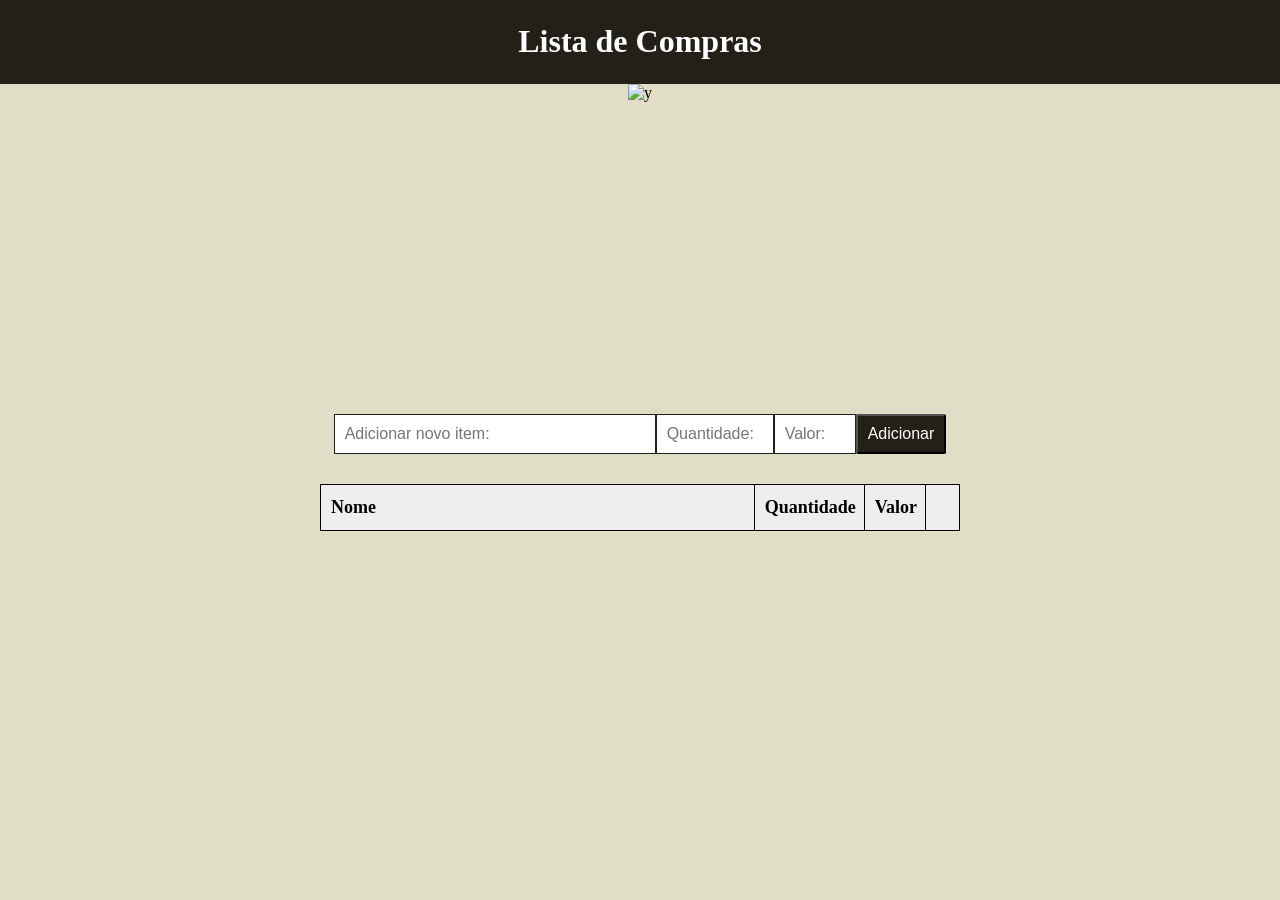
==== index.html @ 09efcb19 "first commit" ====
<!DOCTYPE html>
<html lang="pt-BR">
<head>
    <meta charset="UTF-8">
    <meta http-equiv="X-UA-Compatible" content="IE=edge">
    <meta name="viewport" content="width=device-width, initial-scale=1.0">

    <link rel="stylesheet" href="styles.css">

    <title>Projeto</title>
</head>

<body>
     <!-- Cabeçalho de informações do sistema -->
    <header>
        <div class="title">
            <h1>Lista de Compras</h1>
        </div>
        <div class="banner">
            <img src="https://images.contentstack.io/v3/assets/blt45c082eaf9747747/bltbcca43584b660977/5de0b6aa703bd50385f981ad/Header-5.jpg?width=1200&height=630&fit=crop"
                alt="y">
        </div>
    </header>

     <!-- Opções para adicionar um novo item -->
    <section class="newItem">
        <input type="text" id="newInput" placeholder="Adicionar novo item:">
        <input type="text" id="newQuantity" placeholder="Quantidade:">
        <input type="text" id="newPrice" placeholder="Valor:">
        <button onclick="newItem()" class="addBtn">Adicionar</button>
    </section>

    <!-- Tabela com items existentes -->
    <section class="items">
        <table id="myTable">
            <tr>
                <th>Nome</th>
                <th>Quantidade</th>
                <th>Valor</th>
                <th><img src="https://cdn-icons-png.flaticon.com/512/126/126468.png" width="15px" height="15px"></th>
            </tr>
        </table>
    </section>

    <script src="scripts.js"></script>
</body>

</html>
---- styles.css ----
body,
ul,
li {
    font-family: tahoma;
    box-sizing: border-box;
    margin: 0;
    padding: 0;
    background-color: rgb(225, 222, 199);
}

header {
    background-color: rgb(225, 222, 199);
    text-align: center;
    position: relative;
    width: 100%;
}

.title {
    color: white;
    width: 100%;
    background-color: rgb(35, 32, 24);
    display: inline-block;
    padding: 2px 0px;
    position: sticky;
    top: 0px;
}

.banner {
    height: 300px;
    overflow: hidden;
}

.banner img {
    margin: 0px 0px 0px 0px;
    width: 100%;
}

.newItem {
    background-color: rgb(225, 222, 199);
    padding: 30px 40px;
    color: white;
    display: flex;
    justify-content: center;
}

.newItem:after {
    content: "";
    display: table;
    clear: both;
}

#newInput {
    margin: 0;
    border: 1px solid rgb(35, 32, 24);
    width: 25%;
    padding: 10px;
    font-size: 16px;
}

#newQuantity {
    margin: 0;
    border: 1px solid rgb(35, 32, 24);
    width: 8%;
    padding: 10px;
    font-size: 16px;
}

#newPrice {
    margin: 0;
    border: 1px solid rgb(35, 32, 24);
    width: 5%;
    padding: 10px;
    font-size: 16px;
}


.addBtn {
    padding: 9px 10px;
    background-color: rgb(35, 32, 24);
    color: white;
    text-align: center;
    font-size: 16px;
    cursor: pointer;
    transition: 0.3s;
    border-radius: 2px;
}

.addBtn:hover {
    background-color: #2ab53a;
    color: white;
}

.items {
    margin: 0;
    padding: 0;
    display: flex;
    justify-content: center;
}

.close:hover {
    color: #f44336;
    font-weight: bolder;
}

table,
th,
td {
    border: 1px solid black;
    border-collapse: collapse;
    cursor: pointer;
    position: relative;
    padding: 12px 8px 12px 10px;
    font-size: 18px;
    transition: 0.2s;
    text-align: start;
}

table{
    background-color: white;
    width: 50%;
}

tr:nth-child(odd){
    background-color: #eee;
}

th:nth-child(1){
    width: 80%;
}

tr:hover {
    background: rgb(200, 199, 199);
}
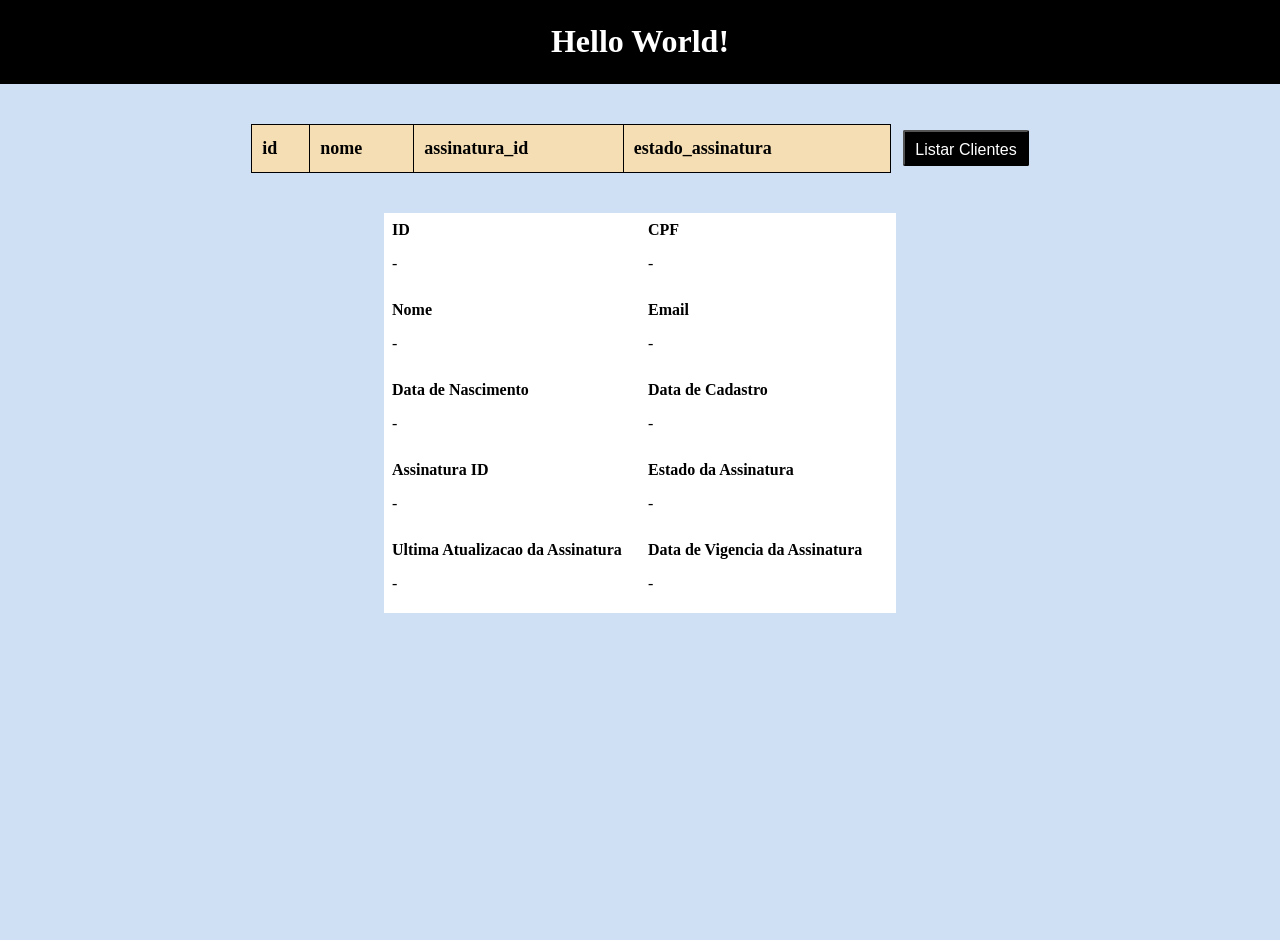
==== commit f2d2516d: "implementação de listar e detalhar Clientes" ====
--- a/index.html
+++ b/index.html
@@ -7,44 +7,86 @@
 
     <link rel="stylesheet" href="styles.css">
 
-    <title>Projeto</title>
+    <title>Gerenciador de Assinaturas</title>
 </head>
 
 <body>
-     <!-- Cabeçalho de informações do sistema -->
-    <header>
-        <div class="title">
-            <h1>Lista de Compras</h1>
-        </div>
-        <div class="banner">
-            <img src="https://images.contentstack.io/v3/assets/blt45c082eaf9747747/bltbcca43584b660977/5de0b6aa703bd50385f981ad/Header-5.jpg?width=1200&height=630&fit=crop"
-                alt="y">
-        </div>
-    </header>
+    
+    <div id="fundo">
+        <!-- Cabeçalho de informações do sistema -->
+        <header>
+            <div class="titulo">
+                <h1>Hello World!</h1>
+            </div>
+        </header>
 
-     <!-- Opções para adicionar um novo item -->
-    <section class="newItem">
-        <input type="text" id="newInput" placeholder="Adicionar novo item:">
-        <input type="text" id="newQuantity" placeholder="Quantidade:">
-        <input type="text" id="newPrice" placeholder="Valor:">
-        <button onclick="newItem()" class="addBtn">Adicionar</button>
-    </section>
+        <section class="tabela-clientes">
+            <table id="tabela-clientes">
+                <tr id>
+                    <th>id</th>
+                    <th>nome</th>
+                    <th>assinatura_id</th>
+                    <th>estado_assinatura</th>
+                </tr>
+            </table>
+            <button onclick="montarTabelaClientes()" class="btn-listar">Listar Clientes</button>
+        </section>
 
-    <!-- Tabela com items existentes -->
-    <section class="items">
-        <table id="myTable">
+        <section id="card-detalhes-cliente">
+            <table>
+                <tr>
+                    <th>ID</th>
+                    <th>CPF</th>
+                </tr>
+                <tr>
+                    <td id="cliente-id">-</td>
+                    <td id="cliente-cpf">-</td>
+                </tr>
+            </table>
+            <table>
+                <tr>
+                    <th>Nome</th>
+                    <th>Email</th>
+                </tr>
+                <tr>
+                    <td id="cliente-nome">-</td>
+                    <td id="cliente-email">-</td>
+                </tr>
+            </table>
+            <table>
+                <tr>
+                    <th>Data de Nascimento</th>
+                    <th>Data de Cadastro</th>
+                </tr>
+                <tr>
+                    <td id="cliente-data-nascimento">-</td>
+                    <td id="cliente-data-cadastro">-</td>
+                </tr>
+            </table>
+            <table>
+                <tr>
+                    <th>Assinatura ID</th>
+                    <th>Estado da Assinatura</th>
+                </tr>
+                <tr>
+                    <td id="cliente-assinatura-id">-</td>
+                    <td id="cliente-estado-assinatura">-</td>
+                </tr>
+            </table>
+            <table>
             <tr>
-                <th>Nome</th>
-                <th>Quantidade</th>
-                <th>Valor</th>
-                <th><img src="https://cdn-icons-png.flaticon.com/512/126/126468.png" width="15px" height="15px"></th>
+                <th>Ultima Atualizacao da Assinatura</th>
+                <th>Data de Vigencia da Assinatura</th>
             </tr>
-        </table>
-    </section>
+            <tr>
+                <td id="cliente-ultima-atualizacao">-</td>
+                <td id="cliente-data-vigencia">-</td>
+            </tr>
+            </table>
+        </section>
 
-    <script src="scripts.js"></script>
+        <script src="./src/App.js"></script>
+        <script src="./src/model/ClienteModel.js"></script>
+    </div>
 </body>
-
-</html>
-
-
+</html>
--- a/styles.css
+++ b/styles.css
@@ -5,130 +5,137 @@
     box-sizing: border-box;
     margin: 0;
     padding: 0;
-    background-color: rgb(225, 222, 199);
+}
+
+html,
+body {
+    height: 100%;
 }
 
 header {
-    background-color: rgb(225, 222, 199);
     text-align: center;
     position: relative;
     width: 100%;
 }
 
-.title {
+.titulo {
     color: white;
     width: 100%;
-    background-color: rgb(35, 32, 24);
+    background-color: black;
     display: inline-block;
     padding: 2px 0px;
     position: sticky;
     top: 0px;
 }
 
-.banner {
-    height: 300px;
-    overflow: hidden;
-}
-
-.banner img {
-    margin: 0px 0px 0px 0px;
-    width: 100%;
-}
-
-.newItem {
-    background-color: rgb(225, 222, 199);
-    padding: 30px 40px;
-    color: white;
+.btn-listar {
     display: flex;
-    justify-content: center;
-}
-
-.newItem:after {
-    content: "";
-    display: table;
-    clear: both;
-}
-
-#newInput {
-    margin: 0;
-    border: 1px solid rgb(35, 32, 24);
-    width: 25%;
-    padding: 10px;
-    font-size: 16px;
-}
-
-#newQuantity {
-    margin: 0;
-    border: 1px solid rgb(35, 32, 24);
-    width: 8%;
-    padding: 10px;
-    font-size: 16px;
-}
-
-#newPrice {
-    margin: 0;
-    border: 1px solid rgb(35, 32, 24);
-    width: 5%;
-    padding: 10px;
-    font-size: 16px;
-}
-
-
-.addBtn {
+    flex-direction: column;
+    align-items: center;
+    height: 36px;
+    align-self: flex-start;
+    flex: 0 0 auto;
     padding: 9px 10px;
-    background-color: rgb(35, 32, 24);
+    background-color: black;
     color: white;
     text-align: center;
     font-size: 16px;
     cursor: pointer;
     transition: 0.3s;
     border-radius: 2px;
+    
+    /* pra centralizar ao centro do cabeçalho da tabela */
+    margin-top: calc((48px - 36px) / 2);
 }
 
-.addBtn:hover {
-    background-color: #2ab53a;
-    color: white;
+.btn-listar:hover {
+    background-color: greenyellow;
+    color: black;
+    font-weight: bold;
 }
 
-.items {
-    margin: 0;
+.tabela-clientes {
+    margin-top: 40px;
     padding: 0;
     display: flex;
     justify-content: center;
+    align-items: flex-start;
+    gap: 12px;
 }
 
-.close:hover {
-    color: #f44336;
-    font-weight: bolder;
-}
-
-table,
-th,
-td {
+.tabela-clientes table {
     border: 1px solid black;
     border-collapse: collapse;
     cursor: pointer;
     position: relative;
-    padding: 12px 8px 12px 10px;
     font-size: 18px;
     transition: 0.2s;
     text-align: start;
-}
-
-table{
     background-color: white;
     width: 50%;
 }
 
-tr:nth-child(odd){
-    background-color: #eee;
+.tabela-clientes th {
+    border: 1px solid black;
+    padding: 12px 8px 12px 10px;
+    text-align: start;
+    height: 48px;
+    box-sizing: border-box;
 }
 
-th:nth-child(1){
-    width: 80%;
+.tabela-clientes td {
+    border: 1px solid black;
+    padding: 2px 0px 2px 4px;
+    font-size: 16px;
+    text-align: start;
+    height: 48px;
+    box-sizing: border-box;
 }
 
-tr:hover {
-    background: rgb(200, 199, 199);
+.tabela-clientes tr:nth-child(odd) {
+    background-color: wheat;
 }
 
+.tabela-clientes tr:hover {
+    background: rgb(200, 200, 200);
+}
+
+#fundo {
+    background-color: rgba(20, 100, 200, 0.2);
+    height: 100%;
+    width: 100%;
+    padding-bottom: 40px;
+}
+
+#card-detalhes-cliente {
+    background-color: white;
+    display: flex;
+    flex-direction: column;
+    align-items: center;
+    width: 40%;
+    margin-top: 24px;
+    margin: 40px auto 0;
+}
+
+#card-detalhes-cliente table {
+    margin-bottom: 12px;
+    width: 100%;
+    max-width: 700px;
+    table-layout: fixed;
+    border-collapse: separate;
+    border-spacing: 0;
+}
+
+#card-detalhes-cliente th,
+#card-detalhes-cliente td {
+    border: 0;
+    padding: 8px;
+    text-align: left;
+}
+
+#card-detalhes-cliente th:first-child,
+#card-detalhes-cliente td:first-child,
+#card-detalhes-cliente th:nth-child(2),
+#card-detalhes-cliente td:nth-child(2) {
+    width: 50%;
+}
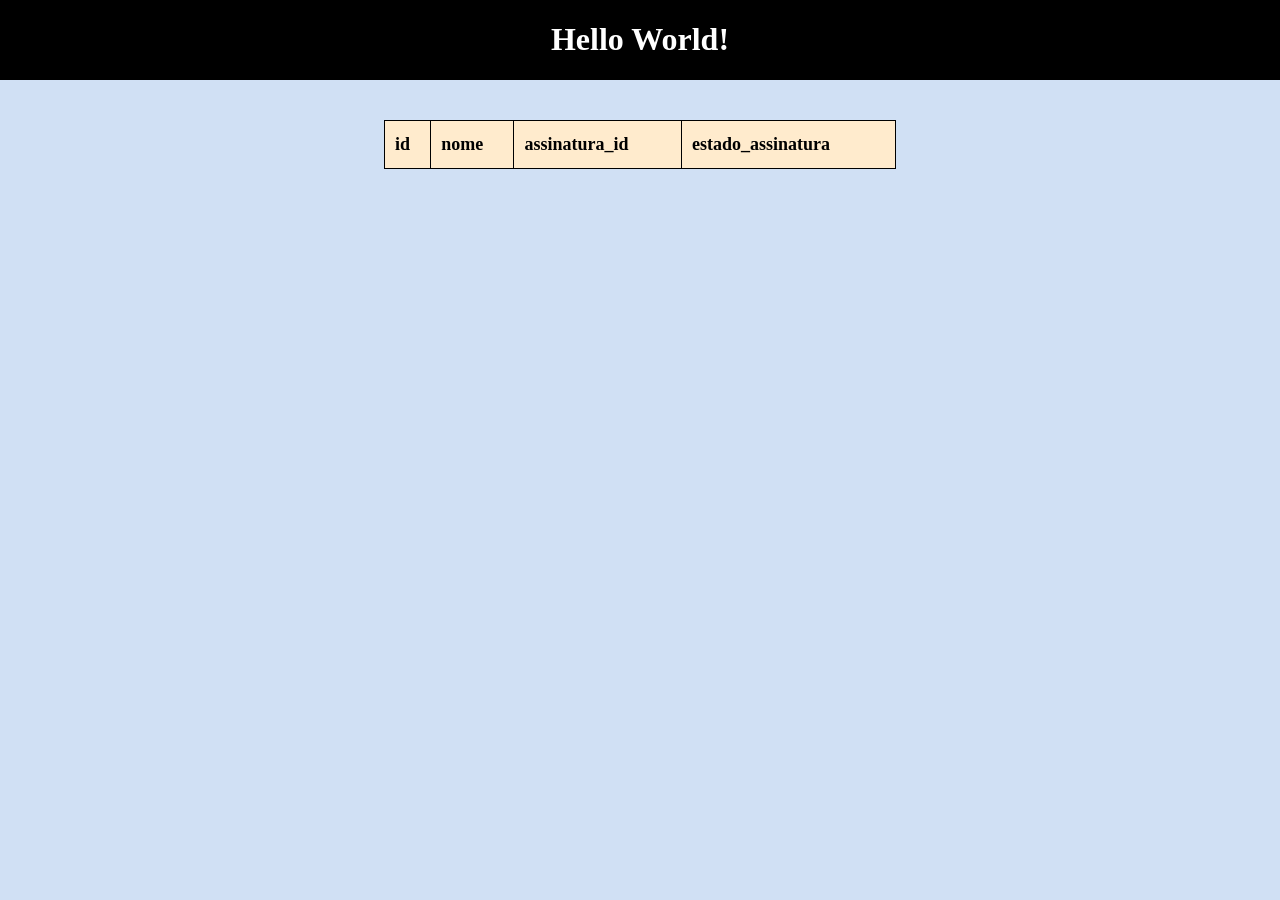
==== commit 2caac541: "implementação de comportamento para card de detalhes de cliente" ====
--- a/index.html
+++ b/index.html
@@ -11,82 +11,155 @@
 </head>
 
 <body>
-    
-    <div id="fundo">
-        <!-- Cabeçalho de informações do sistema -->
-        <header>
-            <div class="titulo">
-                <h1>Hello World!</h1>
-            </div>
-        </header>
 
-        <section class="tabela-clientes">
-            <table id="tabela-clientes">
-                <tr id>
-                    <th>id</th>
-                    <th>nome</th>
-                    <th>assinatura_id</th>
-                    <th>estado_assinatura</th>
-                </tr>
-            </table>
-            <button onclick="montarTabelaClientes()" class="btn-listar">Listar Clientes</button>
-        </section>
+    <!-- Cabeçalho de informações do sistema -->
+    <header>
+        <div class="titulo">
+            <h1>Hello World!</h1>
+        </div>
+    </header>
+    <div id="div-fundo">
+        
+        <div id="div-principal">
+            <section class="tabela-clientes">
+                <table id="tabela-clientes">
+                    <tr id="linha-tabela" onclick="alternarTabela(document.getElementById('tabela-clientes'))">
+                        <th>id</th>
+                        <th>nome</th>
+                        <th>assinatura_id</th>
+                        <th>estado_assinatura</th>
+                    </tr>
+                </table>
+            </section>
 
-        <section id="card-detalhes-cliente">
-            <table>
-                <tr>
-                    <th>ID</th>
-                    <th>CPF</th>
-                </tr>
-                <tr>
-                    <td id="cliente-id">-</td>
-                    <td id="cliente-cpf">-</td>
-                </tr>
-            </table>
-            <table>
-                <tr>
-                    <th>Nome</th>
-                    <th>Email</th>
-                </tr>
-                <tr>
-                    <td id="cliente-nome">-</td>
-                    <td id="cliente-email">-</td>
-                </tr>
-            </table>
-            <table>
-                <tr>
-                    <th>Data de Nascimento</th>
-                    <th>Data de Cadastro</th>
-                </tr>
-                <tr>
-                    <td id="cliente-data-nascimento">-</td>
-                    <td id="cliente-data-cadastro">-</td>
-                </tr>
-            </table>
-            <table>
-                <tr>
-                    <th>Assinatura ID</th>
-                    <th>Estado da Assinatura</th>
-                </tr>
-                <tr>
-                    <td id="cliente-assinatura-id">-</td>
-                    <td id="cliente-estado-assinatura">-</td>
-                </tr>
-            </table>
-            <table>
-            <tr>
-                <th>Ultima Atualizacao da Assinatura</th>
-                <th>Data de Vigencia da Assinatura</th>
-            </tr>
-            <tr>
-                <td id="cliente-ultima-atualizacao">-</td>
-                <td id="cliente-data-vigencia">-</td>
-            </tr>
-            </table>
-        </section>
+            <section class = card-cliente id="card-detalhes-cliente">
+                <table>
+                    <tr>
+                        <th>ID</th>
+                        <th>CPF</th>
+                    </tr>
+                    <tr>
+                        <td id="cliente-id">-</td>
+                        <td id="cliente-cpf">-</td>
+                    </tr>
+                </table>
+                <table>
+                    <tr>
+                        <th>Nome</th>
+                        <th>Email</th>
+                    </tr>
+                    <tr>
+                        <td id="cliente-nome">-</td>
+                        <td id="cliente-email">-</td>
+                    </tr>
+                </table>
+                <table>
+                    <tr>
+                        <th>Data de Nascimento</th>
+                        <th>Data de Cadastro</th>
+                    </tr>
+                    <tr>
+                        <td id="cliente-data-nascimento">-</td>
+                        <td id="cliente-data-cadastro">-</td>
+                    </tr>
+                </table>
+                <table>
+                    <tr>
+                        <th>Assinatura ID</th>
+                        <th>Estado da Assinatura</th>
+                    </tr>
+                    <tr>
+                        <td id="cliente-assinatura-id">-</td>
+                        <td id="cliente-estado-assinatura">-</td>
+                    </tr>
+                </table>
+                <table>
+                    <tr>
+                        <th>Ultima Atualizacao da Assinatura</th>
+                        <th>Data de Vigencia da Assinatura</th>
+                    </tr>
+                    <tr>
+                        <td id="cliente-ultima-atualizacao">-</td>
+                        <td id="cliente-data-vigencia">-</td>
+                    </tr>
+                </table>
+                <div id="div-botao-card-cliente">
+                    <button onclick="alternarTabela(document.getElementById('tabela-clientes'))" class="botoes" id="botao-editar">Editar</button>
+                </div>
+                </section>
+
+                <section class = card-cliente id="card-edicao-cliente">
+                <table>
+                    <tr>
+                        <th>ID</th>
+                        <th>CPF</th>
+                    </tr>
+                    <tr>
+                        <td id="cliente-id">-</td>
+                        <td id="cliente-cpf">-</td>
+                    </tr>
+                </table>
+                <table>
+                    <tr>
+                        <th>Nome</th>
+                        <th>Email</th>
+                    </tr>
+                    <tr>
+                        <td>
+                            <input type="text" id="novo-cliente-nome" placeholder="Nome Sobrenome">
+                        </td>
+                        <td>
+                            <input type="email" id="novo-cliente-email" placeholder="email@dominio.com">
+                        </td>
+                    </tr>
+                </table>
+                <table>
+                    <tr>
+                        <th>Data de Nascimento</th>
+                        <th>Data de Cadastro</th>
+                    </tr>
+                    <tr>
+                        <td>
+                            <input type="text" id="novo-cliente-data-nascimento" placeholder="dd/mm/aaaa">
+                        </td>
+                        <td id="cliente-data-cadastro">-</td>
+                    </tr>
+                </table>
+                <table>
+                    <tr>
+                        <th>Assinatura ID</th>
+                        <th>Estado da Assinatura</th>
+                    </tr>
+                    <tr>
+                        <td id="novo-cliente-assinatura-id">
+                            <select class = "selecao" id = "selecao-assinaturas">
+                                <option>Selecione uma Assinatura</option>
+                            </select>
+                        </td>
+                        <td id="cliente-estado-assinatura">-</td>
+                    </tr>
+                </table>
+                <table>
+                    <tr>
+                        <th>Ultima Atualizacao da Assinatura</th>
+                        <th>Data de Vigencia da Assinatura</th>
+                    </tr>
+                    <tr>
+                        <td id="cliente-ultima-atualizacao">-</td>
+                        <td id="cliente-data-vigencia">-</td>
+                    </tr>
+                </table>
+                <div id="div-botao-card-cliente">
+                    <button onclick="alternarTabela(document.getElementById('tabela-clientes'))" class="botoes" id="botao-editar">Salvar</button>
+                </div>
+                </section>
+        </div>
+        </div>
 
         <script src="./src/App.js"></script>
         <script src="./src/model/ClienteModel.js"></script>
+        <script src="./src/service/ClienteService.js"></script>
+        <script src="./src/component/viewModel/ClienteViewModel.js"></script>
     </div>
 </body>
 </html>
--- a/styles.css
+++ b/styles.css
@@ -12,6 +12,11 @@
     height: 100%;
 }
 
+body {
+    display: flex;
+    flex-direction: column;
+}
+
 header {
     text-align: center;
     position: relative;
@@ -19,39 +24,13 @@
 }
 
 .titulo {
+    position: fixed;
     color: white;
     width: 100%;
     background-color: black;
     display: inline-block;
-    padding: 2px 0px;
     position: sticky;
     top: 0px;
-}
-
-.btn-listar {
-    display: flex;
-    flex-direction: column;
-    align-items: center;
-    height: 36px;
-    align-self: flex-start;
-    flex: 0 0 auto;
-    padding: 9px 10px;
-    background-color: black;
-    color: white;
-    text-align: center;
-    font-size: 16px;
-    cursor: pointer;
-    transition: 0.3s;
-    border-radius: 2px;
-    
-    /* pra centralizar ao centro do cabeçalho da tabela */
-    margin-top: calc((48px - 36px) / 2);
-}
-
-.btn-listar:hover {
-    background-color: greenyellow;
-    color: black;
-    font-weight: bold;
 }
 
 .tabela-clientes {
@@ -85,31 +64,37 @@
 
 .tabela-clientes td {
     border: 1px solid black;
-    padding: 2px 0px 2px 4px;
+    padding: 4px 0px 4px 6px;
     font-size: 16px;
     text-align: start;
-    height: 48px;
     box-sizing: border-box;
 }
 
 .tabela-clientes tr:nth-child(odd) {
-    background-color: wheat;
+    background-color: blanchedalmond;
 }
 
 .tabela-clientes tr:hover {
     background: rgb(200, 200, 200);
 }
 
-#fundo {
-    background-color: rgba(20, 100, 200, 0.2);
-    height: 100%;
-    width: 100%;
-    padding-bottom: 40px;
+.botoes {
+    padding: 10px;
+    background-color: blanchedalmond;
+    color: black;
 }
 
-#card-detalhes-cliente {
+.botoes:hover {
+    background-color: gray;
+}
+
+.botoes {
+    width: 100%;
+}
+
+.card-cliente {
     background-color: white;
-    display: flex;
+    display: none;
     flex-direction: column;
     align-items: center;
     width: 40%;
@@ -117,7 +102,7 @@
     margin: 40px auto 0;
 }
 
-#card-detalhes-cliente table {
+.card-cliente table {
     margin-bottom: 12px;
     width: 100%;
     max-width: 700px;
@@ -126,16 +111,54 @@
     border-spacing: 0;
 }
 
-#card-detalhes-cliente th,
-#card-detalhes-cliente td {
+.card-cliente th,
+.card-cliente td,
+.card-cliente input,
+.card-cliente select {
     border: 0;
     padding: 8px;
     text-align: left;
 }
 
-#card-detalhes-cliente th:first-child,
-#card-detalhes-cliente td:first-child,
-#card-detalhes-cliente th:nth-child(2),
-#card-detalhes-cliente td:nth-child(2) {
-    width: 50%;
+.card-cliente td,
+.card-cliente input,
+.card-cliente select {
+    font-size: 14px;
+}
+
+#div-fundo {
+    background-color: rgba(20, 100, 200, 0.2);
+    flex: 1;
+    width: 100%;
+    padding-bottom: 40px;
+    display: flex;
+    align-items: stretch;
+}
+
+.selecao {
+    border-style:groove;
+}
+
+#div-botoes {
+    /* TODO: remover - está aqui para debugar */
+    background-color: white; 
+
+    position: fixed;  
+    width: 20%;
+    min-width: 220px;
+    display: flex;
+    flex-direction: column;
+    box-sizing: border-box;
+}
+
+#div-principal {
+    margin: 0 auto;
+    width: 80%;
+    box-sizing: border-box;
+}
+
+#div-botao-card-cliente {
+    width: fit-content;
+    align-self: flex-end;
+    padding: 1%;
 }
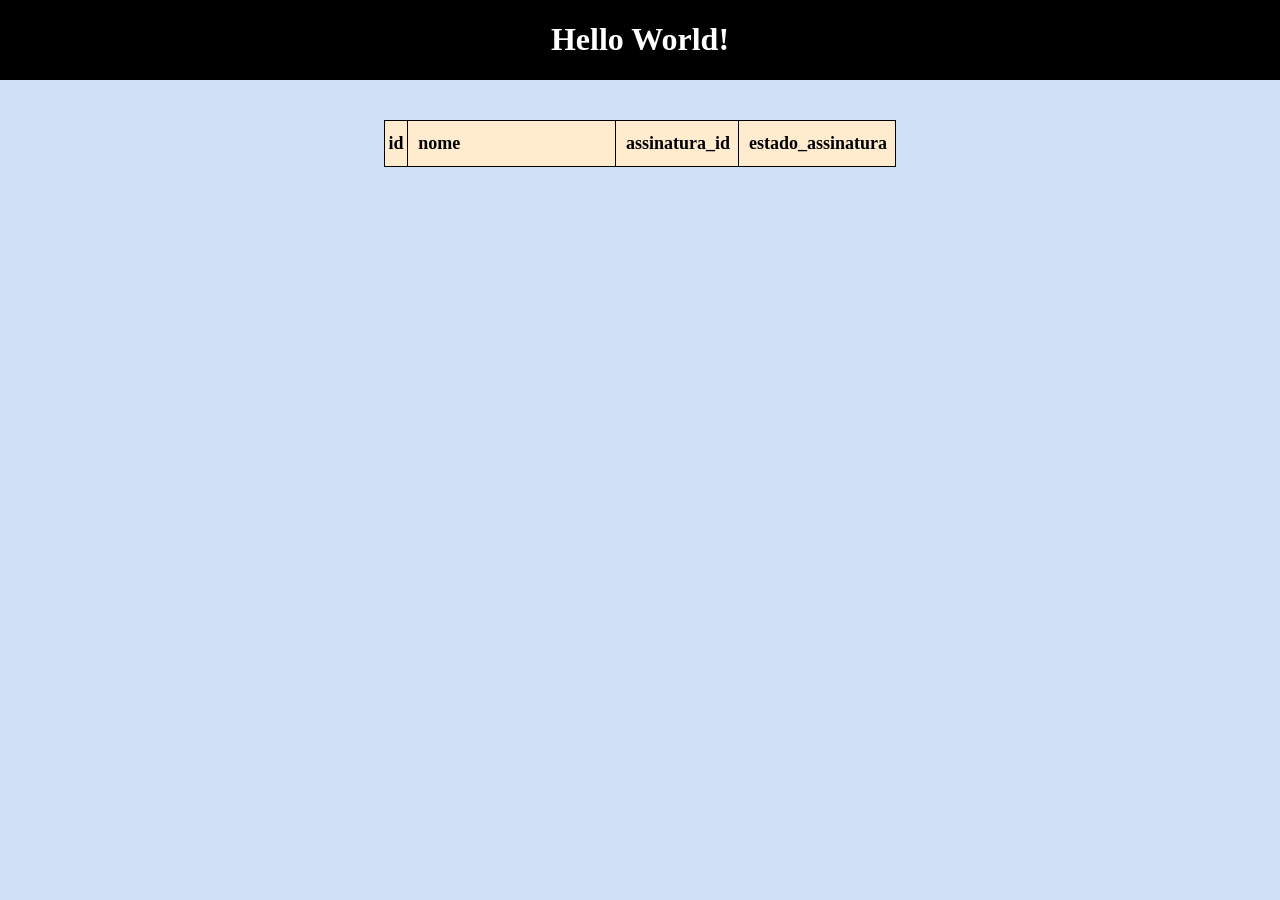
==== commit 03c3232a: "implementação de excluirCliente" ====
--- a/index.html
+++ b/index.html
@@ -83,8 +83,21 @@
                         <td id="cliente-data-vigencia">-</td>
                     </tr>
                 </table>
+
                 <div id="div-botao-card-cliente">
-                    <button onclick="alternarTabela(document.getElementById('tabela-clientes'))" class="botoes" id="botao-editar">Editar</button>
+                    <button onclick="editarClienteContextualizado()"  class="botoes" id="botao-editar">
+                        <th>
+                            <img src="https://cdn-icons-png.flaticon.com/256/3917/3917376.png" width="15px" height="15px">
+                        </th>
+                        <th>Editar Cliente</th>
+                    </button>
+
+                    <button onclick="excluirClienteContextualizado()" class="botoes" id="botao-excluir">
+                        <th>
+                            <img src="https://cdn-icons-png.flaticon.com/512/126/126468.png" width="15px" height="15px">
+                        </th>
+                        <th>Excluir Cliente</th>
+                    </button>
                 </div>
                 </section>
 
--- a/styles.css
+++ b/styles.css
@@ -47,6 +47,7 @@
     border-collapse: collapse;
     cursor: pointer;
     position: relative;
+    padding: 12px 8px 12px 10px;
     font-size: 18px;
     transition: 0.2s;
     text-align: start;
@@ -56,18 +57,48 @@
 
 .tabela-clientes th {
     border: 1px solid black;
+    border-collapse: collapse;
+    cursor: pointer;
+    position: relative;
     padding: 12px 8px 12px 10px;
+    font-size: 18px;
+    transition: 0.2s;
     text-align: start;
-    height: 48px;
-    box-sizing: border-box;
+}
+
+/* define largura das colunas id e lixeira */
+.tabela-clientes th:nth-child(1),
+.tabela-clientes td:nth-child(1),
+.tabela-clientes th:nth-child(5),
+.tabela-clientes td:nth-child(5) {
+    width: 5%;
+    padding: 0px;
+    text-align: center;
+}
+
+/* define largura da coluna assinatura_id e estado_assinatura */
+.tabela-clientes th:nth-child(2),
+.tabela-clientes td:nth-child(2) {
+    width: 50%;
+}
+
+/* define largura das colunas assinatura_id e estado_assinatura */
+.tabela-clientes th:nth-child(3),
+.tabela-clientes td:nth-child(3),
+.tabela-clientes th:nth-child(4),
+.tabela-clientes td:nth-child(4) {
+    width: 20%;
 }
 
 .tabela-clientes td {
     border: 1px solid black;
+    border-collapse: collapse;
+    cursor: pointer;
+    position: relative;
     padding: 4px 0px 4px 6px;
     font-size: 16px;
+    transition: 0.2s;
     text-align: start;
-    box-sizing: border-box;
 }
 
 .tabela-clientes tr:nth-child(odd) {
@@ -158,7 +189,13 @@
 }
 
 #div-botao-card-cliente {
+    display: flex;
     width: fit-content;
     align-self: flex-end;
     padding: 1%;
+    gap: 8px;
+}
+
+#div-botao-card-cliente .botoes {
+    width: auto;
 }
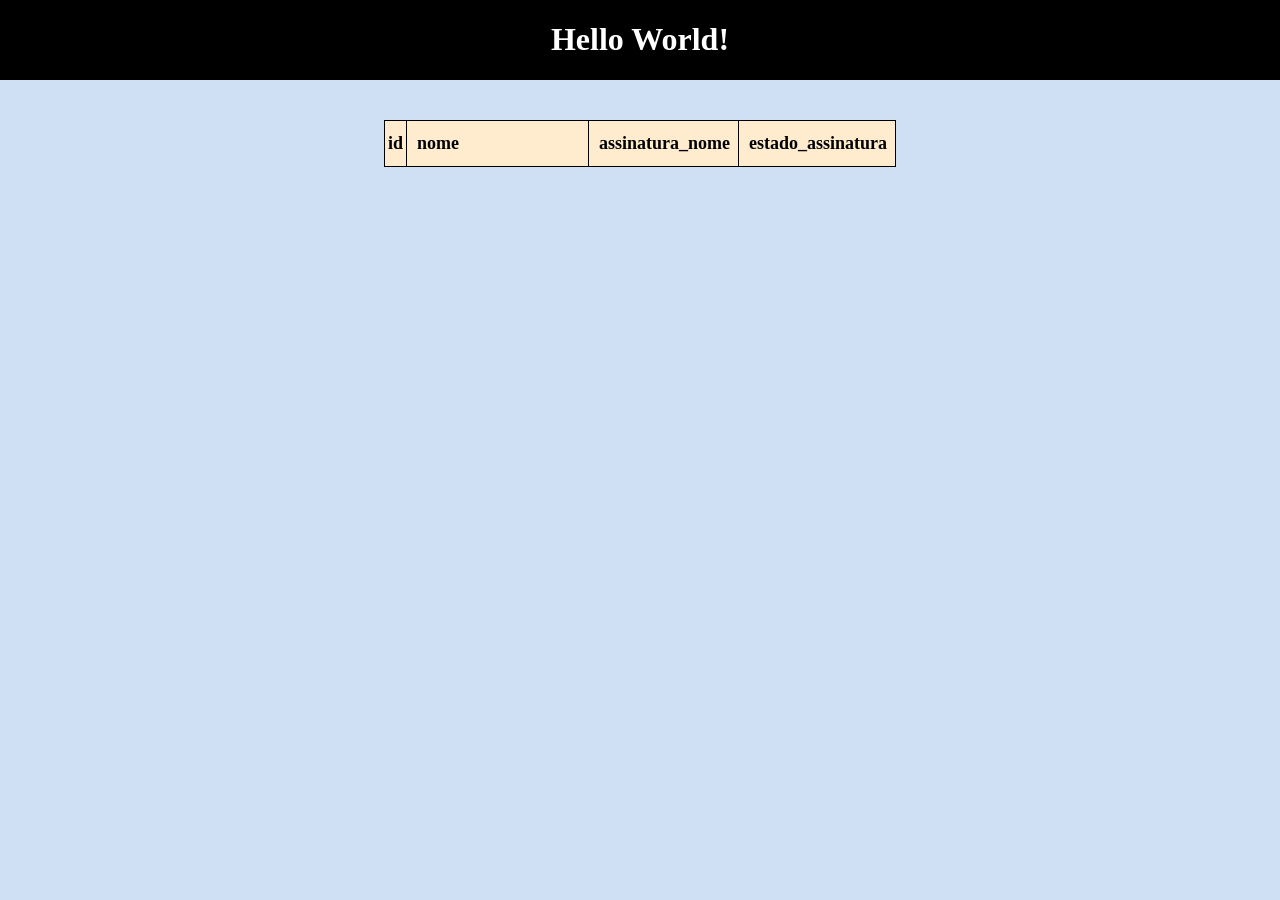
==== commit 21711b17: "melhoria na tabela" ====
--- a/index.html
+++ b/index.html
@@ -26,7 +26,7 @@
                     <tr id="linha-tabela" onclick="alternarTabela(document.getElementById('tabela-clientes'))">
                         <th>id</th>
                         <th>nome</th>
-                        <th>assinatura_id</th>
+                        <th>assinatura_nome</th>
                         <th>estado_assinatura</th>
                     </tr>
                 </table>
@@ -39,8 +39,8 @@
                         <th>CPF</th>
                     </tr>
                     <tr>
-                        <td id="cliente-id">-</td>
-                        <td id="cliente-cpf">-</td>
+                        <td id="detalhes-cliente-id">-</td>
+                        <td id="detalhes-cliente-cpf">-</td>
                     </tr>
                 </table>
                 <table>
@@ -49,8 +49,8 @@
                         <th>Email</th>
                     </tr>
                     <tr>
-                        <td id="cliente-nome">-</td>
-                        <td id="cliente-email">-</td>
+                        <td id="detalhes-cliente-nome">-</td>
+                        <td id="detalhes-cliente-email">-</td>
                     </tr>
                 </table>
                 <table>
@@ -59,8 +59,8 @@
                         <th>Data de Cadastro</th>
                     </tr>
                     <tr>
-                        <td id="cliente-data-nascimento">-</td>
-                        <td id="cliente-data-cadastro">-</td>
+                        <td id="detalhes-cliente-data-nascimento">-</td>
+                        <td id="detalhes-cliente-data-cadastro">-</td>
                     </tr>
                 </table>
                 <table>
@@ -69,8 +69,8 @@
                         <th>Estado da Assinatura</th>
                     </tr>
                     <tr>
-                        <td id="cliente-assinatura-id">-</td>
-                        <td id="cliente-estado-assinatura">-</td>
+                        <td id="detalhes-cliente-assinatura-nome">-</td>
+                        <td id="detalhes-cliente-estado-assinatura">-</td>
                     </tr>
                 </table>
                 <table>
@@ -79,13 +79,13 @@
                         <th>Data de Vigencia da Assinatura</th>
                     </tr>
                     <tr>
-                        <td id="cliente-ultima-atualizacao">-</td>
-                        <td id="cliente-data-vigencia">-</td>
+                        <td id="detalhes-cliente-ultima-atualizacao">-</td>
+                        <td id="detalhes-cliente-data-vigencia">-</td>
                     </tr>
                 </table>
 
                 <div id="div-botao-card-cliente">
-                    <button onclick="editarClienteContextualizado()"  class="botoes" id="botao-editar">
+                    <button onclick="montarCardEdicaoClienteContextualizado()"  class="botoes" id="botao-editar">
                         <th>
                             <img src="https://cdn-icons-png.flaticon.com/256/3917/3917376.png" width="15px" height="15px">
                         </th>
@@ -108,8 +108,8 @@
                         <th>CPF</th>
                     </tr>
                     <tr>
-                        <td id="cliente-id">-</td>
-                        <td id="cliente-cpf">-</td>
+                        <td id="edicao-cliente-id">-</td>
+                        <td id="edicao-cliente-cpf">-</td>
                     </tr>
                 </table>
                 <table>
@@ -119,10 +119,10 @@
                     </tr>
                     <tr>
                         <td>
-                            <input type="text" id="novo-cliente-nome" placeholder="Nome Sobrenome">
+                            <input type="text" id="edicao-cliente-nome" placeholder="Nome Sobrenome">
                         </td>
                         <td>
-                            <input type="email" id="novo-cliente-email" placeholder="email@dominio.com">
+                            <input type="email" id="edicao-cliente-email" placeholder="email@dominio.com">
                         </td>
                     </tr>
                 </table>
@@ -133,9 +133,9 @@
                     </tr>
                     <tr>
                         <td>
-                            <input type="text" id="novo-cliente-data-nascimento" placeholder="dd/mm/aaaa">
+                            <input type="text" id="edicao-cliente-data-nascimento" placeholder="dd/mm/aaaa">
                         </td>
-                        <td id="cliente-data-cadastro">-</td>
+                        <td id="edicao-cliente-data-cadastro">-</td>
                     </tr>
                 </table>
                 <table>
@@ -144,12 +144,11 @@
                         <th>Estado da Assinatura</th>
                     </tr>
                     <tr>
-                        <td id="novo-cliente-assinatura-id">
+                        <td id="edicao-cliente-assinatura-id">
                             <select class = "selecao" id = "selecao-assinaturas">
-                                <option>Selecione uma Assinatura</option>
                             </select>
                         </td>
-                        <td id="cliente-estado-assinatura">-</td>
+                        <td id="edicao-cliente-estado-assinatura">-</td>
                     </tr>
                 </table>
                 <table>
@@ -158,12 +157,13 @@
                         <th>Data de Vigencia da Assinatura</th>
                     </tr>
                     <tr>
-                        <td id="cliente-ultima-atualizacao">-</td>
-                        <td id="cliente-data-vigencia">-</td>
+                        <td id="edicao-cliente-ultima-atualizacao">-</td>
+                        <td id="edicao-cliente-data-vigencia">-</td>
                     </tr>
                 </table>
                 <div id="div-botao-card-cliente">
-                    <button onclick="alternarTabela(document.getElementById('tabela-clientes'))" class="botoes" id="botao-editar">Salvar</button>
+                    <button onclick="alternarCardsDetalheEdicao()" class="botoes" id="botao-cancelar">Cancelar</button>
+                    <button onclick="salvarEdicaoCliente()" class="botoes" id="botao-salvar">Salvar</button>
                 </div>
                 </section>
         </div>
@@ -171,7 +171,9 @@
 
         <script src="./src/App.js"></script>
         <script src="./src/model/ClienteModel.js"></script>
+        <script src="./src/model/AssinaturaModel.js"></script>
         <script src="./src/service/ClienteService.js"></script>
+        <script src="./src/service/AssinaturaService.js"></script>
         <script src="./src/component/viewModel/ClienteViewModel.js"></script>
     </div>
 </body>
--- a/styles.css
+++ b/styles.css
@@ -157,6 +157,11 @@
     font-size: 14px;
 }
 
+.card-cliente input,
+.card-cliente select {
+    background-color: lightgray;
+}
+
 #div-fundo {
     background-color: rgba(20, 100, 200, 0.2);
     flex: 1;
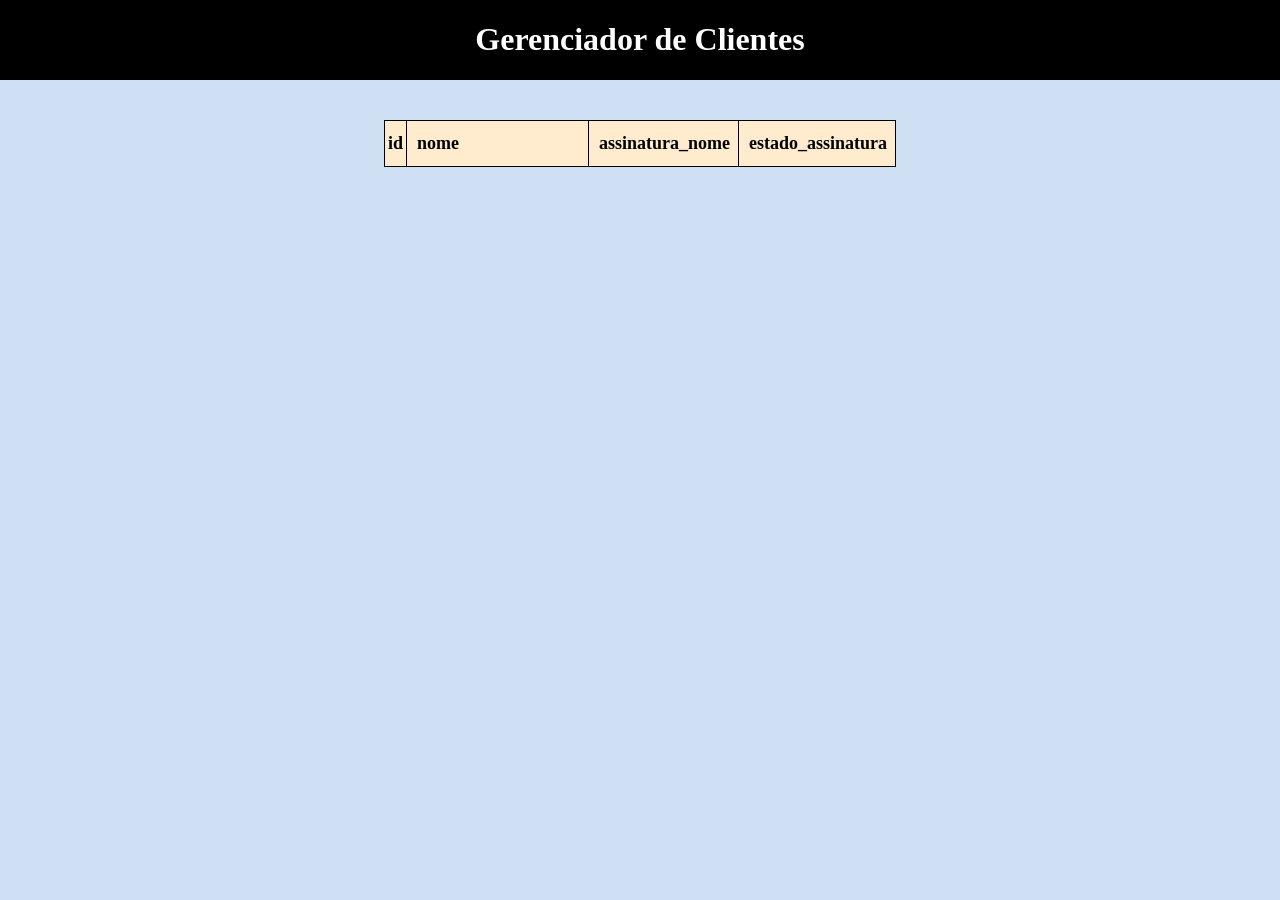
==== commit e357bc3d: "limpeza" ====
--- a/index.html
+++ b/index.html
@@ -15,7 +15,7 @@
     <!-- Cabeçalho de informações do sistema -->
     <header>
         <div class="titulo">
-            <h1>Hello World!</h1>
+            <h1>Gerenciador de Clientes</h1>
         </div>
     </header>
     <div id="div-fundo">
@@ -84,19 +84,19 @@
                     </tr>
                 </table>
 
-                <div id="div-botao-card-cliente">
+                <div class="div-botao-card-cliente">
                     <button onclick="montarCardEdicaoClienteContextualizado()"  class="botoes" id="botao-editar">
-                        <th>
+                        <span>
                             <img src="https://cdn-icons-png.flaticon.com/256/3917/3917376.png" width="15px" height="15px">
-                        </th>
-                        <th>Editar Cliente</th>
+                        </span>
+                        <span>Editar Cliente</span>
                     </button>
 
                     <button onclick="excluirClienteContextualizado()" class="botoes" id="botao-excluir">
-                        <th>
+                        <span>
                             <img src="https://cdn-icons-png.flaticon.com/512/126/126468.png" width="15px" height="15px">
-                        </th>
-                        <th>Excluir Cliente</th>
+                        </span>
+                        <span>Excluir Cliente</span>
                     </button>
                 </div>
                 </section>
@@ -161,7 +161,7 @@
                         <td id="edicao-cliente-data-vigencia">-</td>
                     </tr>
                 </table>
-                <div id="div-botao-card-cliente">
+                <div class="div-botao-card-cliente">
                     <button onclick="alternarCardsDetalheEdicao()" class="botoes" id="botao-cancelar">Cancelar</button>
                     <button onclick="salvarEdicaoCliente()" class="botoes" id="botao-salvar">Salvar</button>
                 </div>
--- a/styles.css
+++ b/styles.css
@@ -175,25 +175,13 @@
     border-style:groove;
 }
 
-#div-botoes {
-    /* TODO: remover - está aqui para debugar */
-    background-color: white; 
-
-    position: fixed;  
-    width: 20%;
-    min-width: 220px;
-    display: flex;
-    flex-direction: column;
-    box-sizing: border-box;
-}
-
 #div-principal {
     margin: 0 auto;
     width: 80%;
     box-sizing: border-box;
 }
 
-#div-botao-card-cliente {
+.div-botao-card-cliente {
     display: flex;
     width: fit-content;
     align-self: flex-end;
@@ -201,6 +189,6 @@
     gap: 8px;
 }
 
-#div-botao-card-cliente .botoes {
+.div-botao-card-cliente .botoes {
     width: auto;
 }
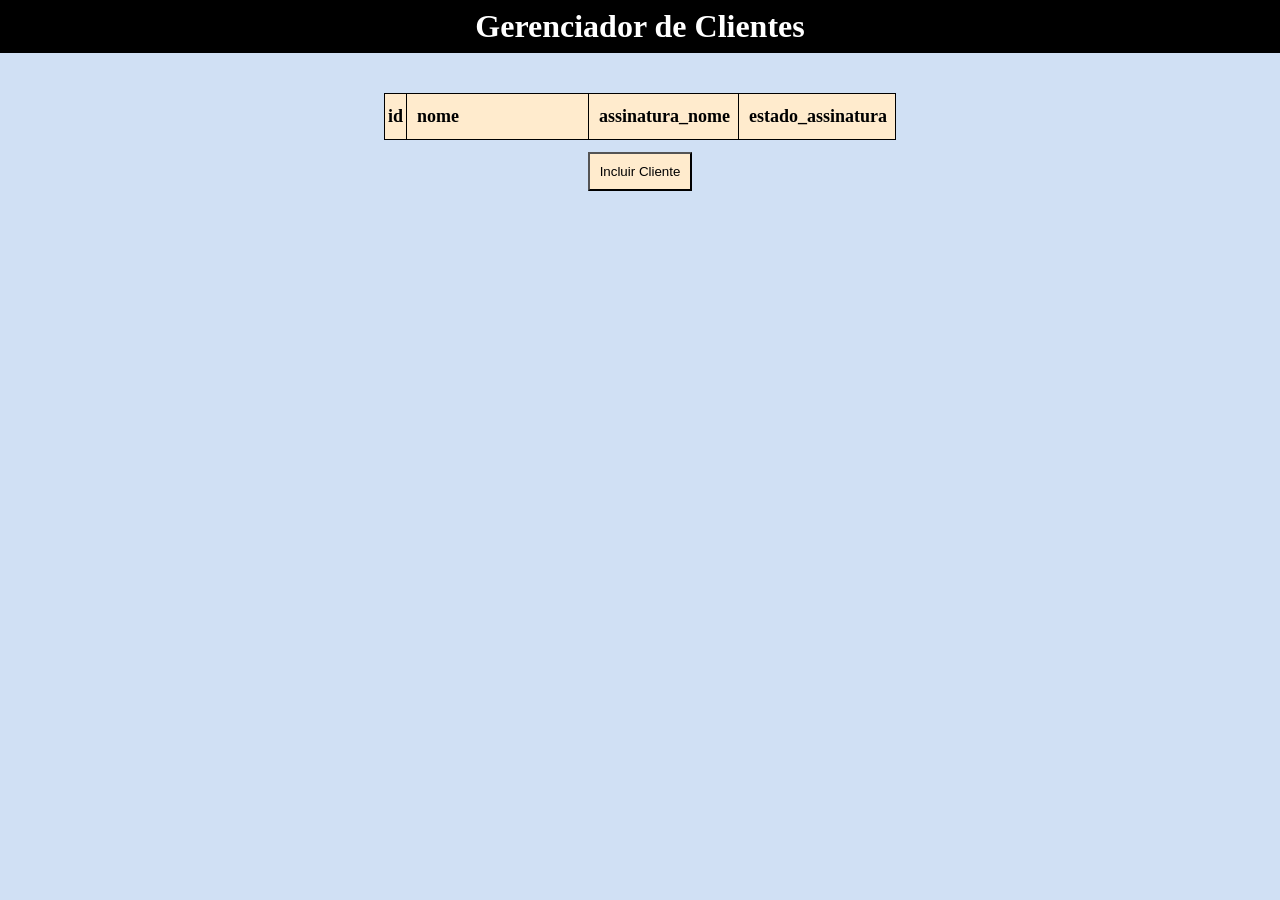
==== commit 80a288a8: "release" ====
--- a/index.html
+++ b/index.html
@@ -32,6 +32,10 @@
                 </table>
             </section>
 
+            <section class="acao-incluir-cliente">
+                <button onclick="montarCardInclusaoCliente()" class="botoes" id="botao-incluir-cliente">Incluir Cliente</button>
+            </section>
+
             <section class = card-cliente id="card-detalhes-cliente">
                 <table>
                     <tr>
@@ -164,6 +168,41 @@
                 <div class="div-botao-card-cliente">
                     <button onclick="alternarCardsDetalheEdicao()" class="botoes" id="botao-cancelar">Cancelar</button>
                     <button onclick="salvarEdicaoCliente()" class="botoes" id="botao-salvar">Salvar</button>
+                </div>
+                </section>
+
+                <section class = card-cliente id="card-inclusao-cliente">
+                <table>
+                    <tr>
+                        <th>CPF</th>
+                        <th>Data de Nascimento</th>
+                    </tr>
+                    <tr>
+                        <td>
+                            <input type="text" id="inclusao-cliente-cpf" placeholder="000.000.000-00">
+                        </td>
+                        <td>
+                            <input type="text" id="inclusao-cliente-data-nascimento" placeholder="dd/mm/aaaa">
+                        </td>
+                    </tr>
+                </table>
+                <table>
+                    <tr>
+                        <th>Nome</th>
+                        <th>Email</th>
+                    </tr>
+                    <tr>
+                        <td>
+                            <input type="text" id="inclusao-cliente-nome" placeholder="Nome Sobrenome">
+                        </td>
+                        <td>
+                            <input type="email" id="inclusao-cliente-email" placeholder="email@dominio.com">
+                        </td>
+                    </tr>
+                </table>
+                <div class="div-botao-card-cliente">
+                    <button onclick="cancelarInclusaoCliente()" class="botoes" id="botao-cancelar-inclusao">Cancelar</button>
+                    <button onclick="salvarInclusaoCliente()" class="botoes" id="botao-salvar-inclusao">Salvar</button>
                 </div>
                 </section>
         </div>
--- a/styles.css
+++ b/styles.css
@@ -31,6 +31,22 @@
     display: inline-block;
     position: sticky;
     top: 0px;
+    padding: 8px 16px;
+    box-sizing: border-box;
+}
+
+.titulo h1 {
+    margin: 0;
+}
+
+.acao-incluir-cliente {
+    display: flex;
+    justify-content: center;
+    margin-top: 12px;
+}
+
+#botao-incluir-cliente {
+    width: auto;
 }
 
 .tabela-clientes {
